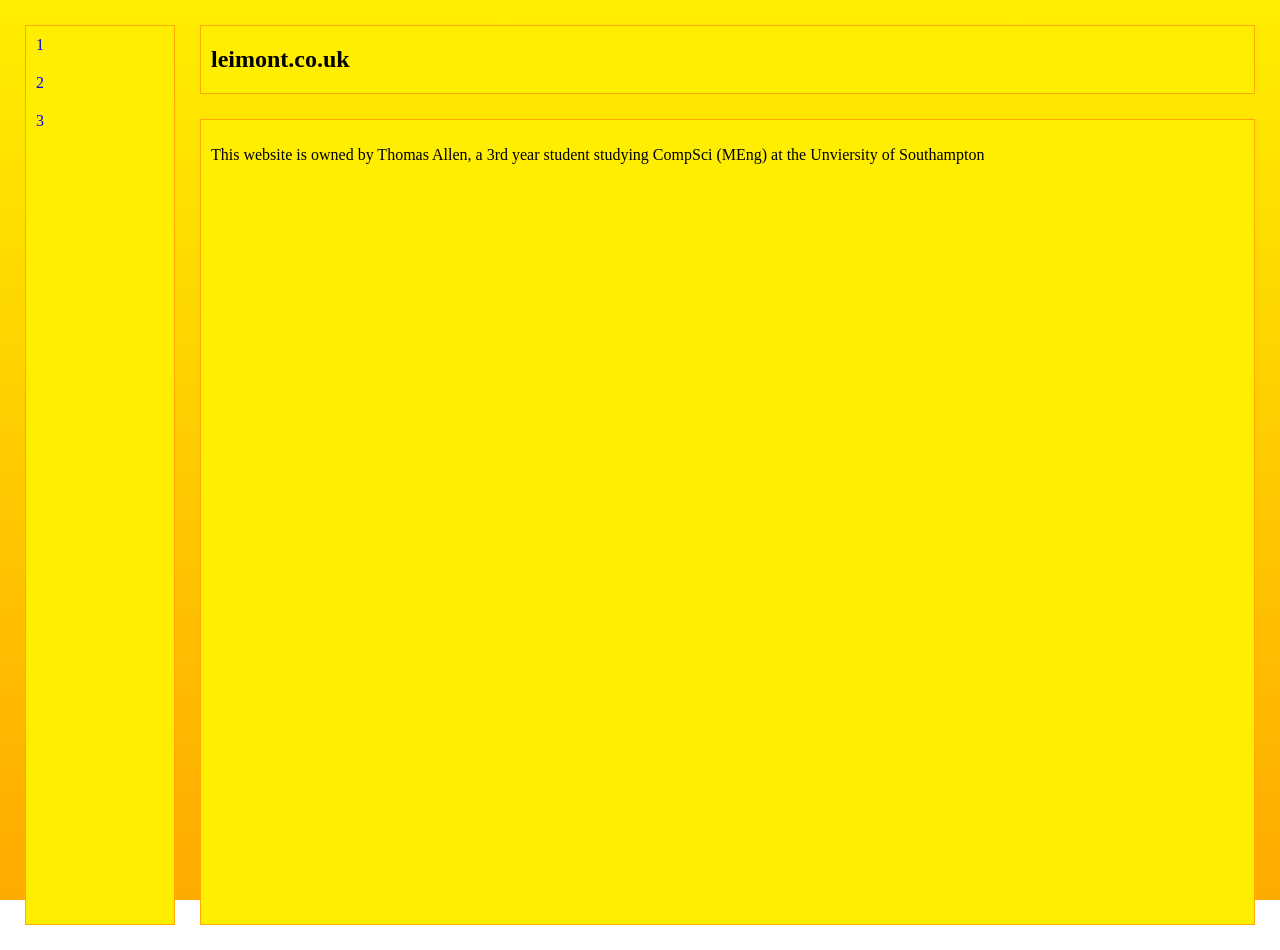
==== index.html @ 244ae85e "style fixes for large window size" ====
<!doctype html>

<html lang="en">
  <head>
    <link rel="stylesheet" href="stylesheet.css" />
    <title>Thomas Allen</title>
  </head>
  <body>

    <div class="layout-container">
      <div class="sidenav">
        <a href="#">1</a>
        <a href="#">2</a>
        <a href="#">3</a>
      </div>

      <div class="title">
        <h2>leimont.co.uk</h2>
      </div>

      <div class="content">
        <p>This website is owned by Thomas Allen, a 3rd year student studying CompSci (MEng) at the Unviersity of Southampton</p>
      </div>
    </div>

  </body>
</html>
---- stylesheet.css ----
:root{
    --margin:min(15vw,25px);
    --padding:min(2vw,10px);
    --yellow:#ffee00;
    --orange:#ffaa00;
}
body, html{
    background-image: linear-gradient(to bottom, var(--yellow), var(--orange));
    background-attachment: fixed;
    margin: 0;
    padding: 0;
    min-height: 100vh;
    box-sizing: border-box;
}
p {
    background-color: var(--yellow);
}
.layout-container {
    display: grid;
    grid-template-columns: min(15vw, 150px) 1fr;
    grid-template-rows: auto 1fr;
    grid-template-areas: 
        "sidenav title"
        "sidenav content";
    gap: var(--margin);
    padding: var(--margin);
    height: 100vh;
}
.sidenav {
  grid-area: sidenav;
  background-color: var(--yellow);
  border: 1px solid var(--orange);
  overflow-x: hidden;
  overflow-y: auto;
}
.sidenav a {
  padding: var(--padding);
  display: block;
  text-decoration: none;
}
.sidenav a:hover {
  background-color: var(--orange);
  color: black;
}
.title {
    grid-area: title;
    background-color: var(--yellow);
    border: 1px solid var(--orange);
    padding: 0 var(--padding);
    display: flex;
    align-items: center;
}
.content {
    grid-area: content;
    background-color: var(--yellow);
    border: 1px solid var(--orange);
    padding: var(--padding);
    overflow-y: auto;
}
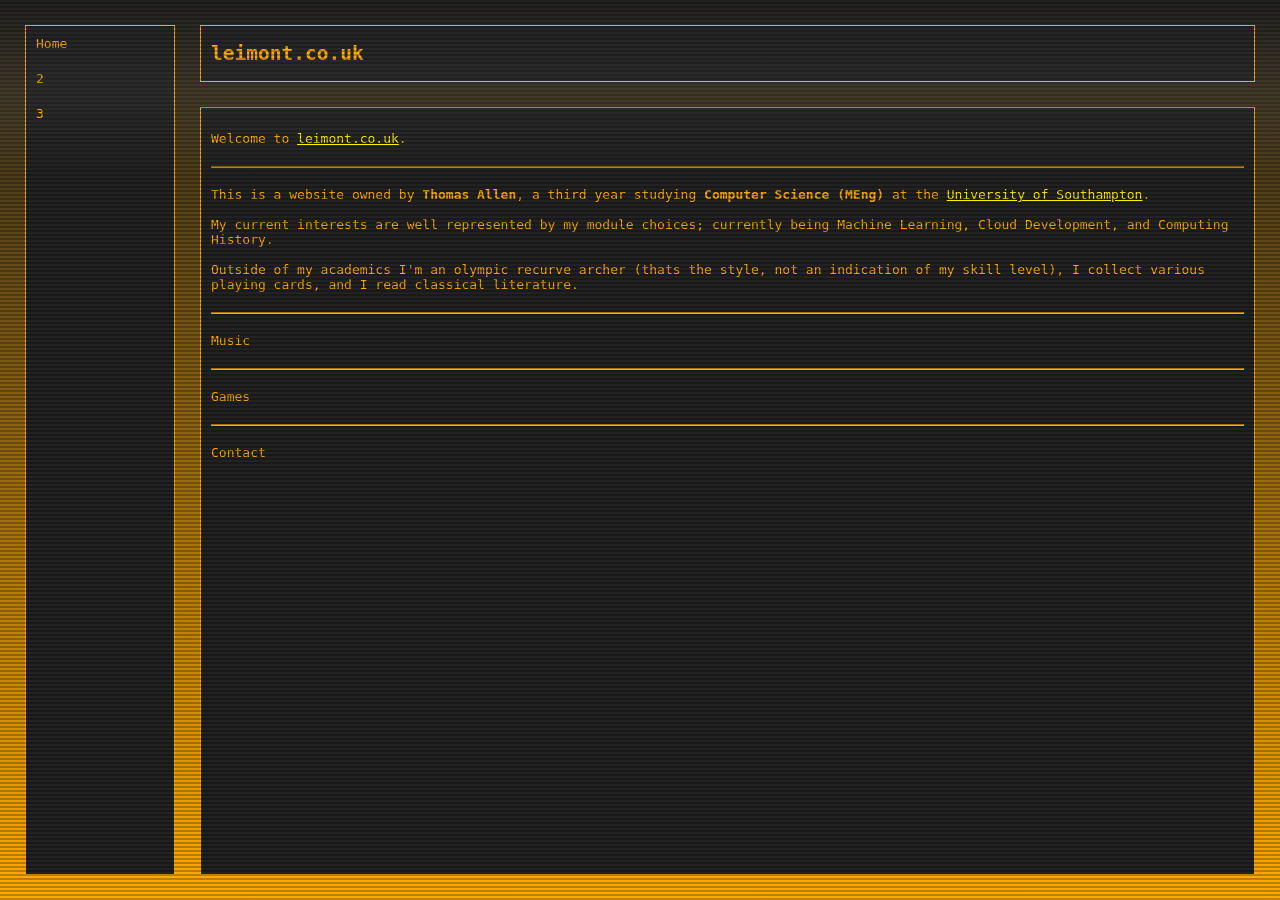
==== commit 4dd421dc: "Began content creation" ====
--- a/index.html
+++ b/index.html
@@ -1,27 +1,50 @@
 <!doctype html>
-
 <html lang="en">
   <head>
-    <link rel="stylesheet" href="stylesheet.css" />
+    <link rel="stylesheet" href="/styles/primary.css" />
     <title>Thomas Allen</title>
   </head>
   <body>
 
-    <div class="layout-container">
-      <div class="sidenav">
-        <a href="#">1</a>
-        <a href="#">2</a>
-        <a href="#">3</a>
-      </div>
+    <div id="layout"></div>
 
-      <div class="title">
-        <h2>leimont.co.uk</h2>
-      </div>
+    <template id="title">
+      <h2>leimont.co.uk</h2>
+    </template>
 
-      <div class="content">
-        <p>This website is owned by Thomas Allen, a 3rd year student studying CompSci (MEng) at the Unviersity of Southampton</p>
-      </div>
-    </div>
+    <template id="content">
+      <p>
+        Welcome to <a class="link" href="https://www.leimont.co.uk">leimont.co.uk</a>.
+      </p>
+      <hr>
+      <p>
+        This is a website owned by <strong>Thomas Allen</strong>, a third year studying <strong>Computer Science (MEng)</strong>
+        at the <a class="link" href="https://www.southampton.ac.uk/">University of Southampton</a>.
+        <br><br>
+        My current interests are well represented by my module choices; currently being Machine Learning,
+        Cloud Development, and Computing History.
+        <br><br>
+        Outside of my academics I'm an olympic recurve archer (thats the style, not an indication of my skill level),
+        I collect various playing cards, and I read classical literature.
+      </p>
+      <hr>
+      <p>Music</p>
+      <hr>
+      <p>Games</p>
+      <hr>
+      <p>Contact</p>
+    </template>
 
+    <script>
+      fetch('/layout.html')
+        .then(res => res.text())
+        .then(html => {
+          document.getElementById('layout').innerHTML = html;
+          const pageContent = document.getElementById('content').content;
+          document.getElementById('page-content').appendChild(pageContent.cloneNode(true));
+          const pageTitle = document.getElementById('title').content;
+          document.getElementById('page-title').appendChild(pageTitle.cloneNode(true));
+        });
+    </script>
   </body>
-</html>
+</html>
--- a/styles/primary.css
+++ b/styles/primary.css
@@ -0,0 +1,129 @@
+:root{
+    --margin:min(15vw,25px);
+    --padding:min(2vw,10px);
+    --yellow:#ffee00;
+    --yellow2: #ffff00;
+    --gray: #222222;
+    --orange:#ffaa00;
+}
+body, html{
+    background-image: linear-gradient(to bottom, var(--gray), var(--orange));
+    background-attachment: fixed;
+    margin: 0;
+    padding: 0;
+    min-height: 100vh;
+    box-sizing: border-box;
+}
+hr {
+    border-color: var(--orange);
+}
+.layout-container {
+    display: grid;
+    grid-template-columns: min(15vw, 150px) 1fr;
+    grid-template-rows: auto 1fr;
+    grid-template-areas: 
+        "sidenav title"
+        "sidenav content";
+    gap: var(--margin);
+    padding: var(--margin);
+    height: 100vh;
+    box-sizing: border-box;
+}
+.sidenav {
+  grid-area: sidenav;
+  background-color: var(--gray);
+  border: 1px solid var(--orange);
+  overflow-x: hidden;
+  overflow-y: auto;
+  display: flex;
+  flex-direction: column;
+}
+.sidenav a {
+  padding: var(--padding);
+  display: block;
+  text-decoration: none;
+  color: var(--orange)
+}
+.sidenav a:hover {
+  background-color: var(--orange);
+  color: var(--gray);
+}
+.title {
+    grid-area: title;
+    background-color: var(--gray);
+    border: 1px solid var(--orange);
+    padding: 0 var(--padding);
+    display: flex;
+    align-items: center;
+}
+.content {
+    grid-area: content;
+    background-color: var(--gray);
+    border: 1px solid var(--orange);
+    padding: var(--padding);
+    overflow-y: auto;
+}
+.vhs-container {
+    position: relative;
+    overflow: hidden;
+    font-family: monospace;
+}
+.vhs-overlay{
+    position: fixed;
+    top: 0;
+    left: 0;
+    width: 100vw;
+    height: 100vh;
+    pointer-events: none;
+    z-index: 999;
+    background: linear-gradient(
+        rgba(18,16,16,0) 50%,
+        rgba(0,0,0,0.25) 50%
+    );
+    background-size: 100% 4px;
+    animation: flicker 2.5s infinite;
+}
+.vhs-overlay::before{
+    content: " ";
+    display: block;
+    position: absolute;
+    top: 0;
+    left: 0;
+    bottom: 0;
+    right: 0;
+    background: linear-gradient(
+        rgba(18,16,16,0) 0%,
+        rgba(255,255,255,0.08) 50%,
+        rgba(18,16,16,0) 100%
+    );
+    opacity: 0.6;
+    height: 20%;
+    animation: vhs-tracking 8s linear infinite;
+}
+.vhs-container h1,
+.vhs-container h2,
+.vhs-container h3,
+.vhs-container p,
+.vhs-container li,
+.vhs-container span
+{
+    color: var(--orange);
+    position:relative;
+    display: inline-block;
+}
+.link
+{
+    color: var(--yellow);
+    position:relative;
+    display: inline-block;
+}
+
+@keyframes flicker {
+    0% {opacity: 0.97;}
+    50% {opacity: 1;}
+    100% {opacity: 0.98;}
+}
+@keyframes vhs-tracking {
+    0% {transform: translateY(-100%);}
+    100% {transform: translateY(500%) ;}
+}
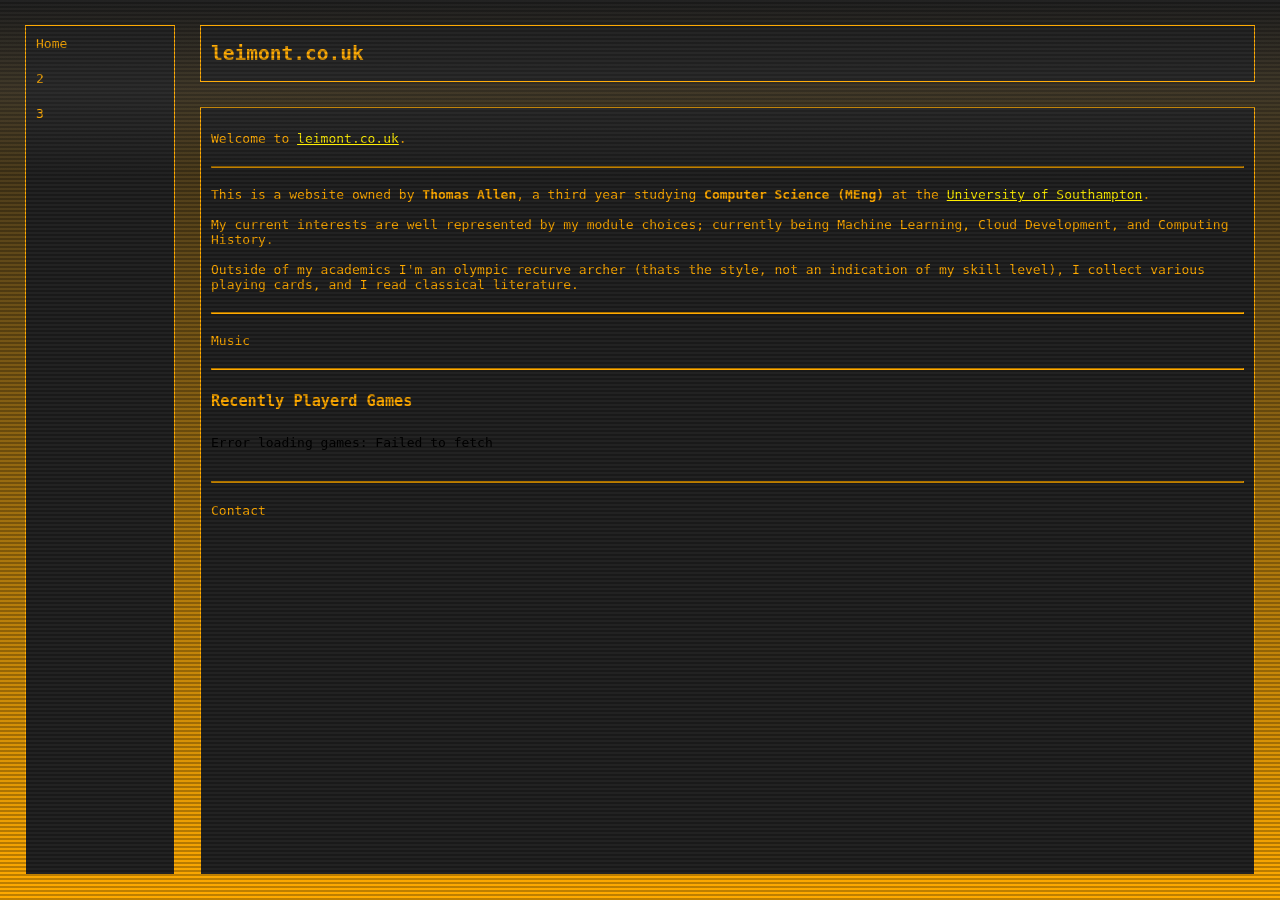
==== commit 653cccb1: "added steam api integration" ====
--- a/index.html
+++ b/index.html
@@ -29,9 +29,18 @@
       </p>
       <hr>
       <p>Music</p>
+      
       <hr>
-      <p>Games</p>
+
+      <h3>Recently Playerd Games</h3>
+      <br>
+
+      <div id="games-container" class="games-row"><p>Loading games...</p></div>
+      <script src="/js/steam-integration.js"></script>
+      <br>
+
       <hr>
+
       <p>Contact</p>
     </template>
 
--- a/styles/primary.css
+++ b/styles/primary.css
@@ -105,7 +105,8 @@
 .vhs-container h3,
 .vhs-container p,
 .vhs-container li,
-.vhs-container span
+.vhs-container span,
+.vhs-container pre
 {
     color: var(--orange);
     position:relative;
@@ -118,6 +119,94 @@
     display: inline-block;
 }
 
+.games-row {
+  display: flex;
+  flex-direction: row;
+  gap: var(--margin);
+  overflow-x: auto;
+  padding: var(--padding) 0;
+  scrollbar-width: thin;
+  scrollbar-color: var(--orange) var(--gray);
+}
+
+.games-row::-webkit-scrollbar {
+  height: 6px;
+}
+.games-row::-webkit-scrollbar-track {
+  background: var(--gray);
+}
+.games-row::-webkit-scrollbar-thumb {
+  background: var(--orange);
+}
+.game-card {
+  display: flex;
+  flex-direction: column;
+  align-items: center;
+  width: 184px;
+  background-color: var(--gray);
+  border: 1px solid var(--orange);
+  padding: var(--padding);
+  text-align: center;
+  flex-shrink: 0;
+  box-sizing: border-box;
+  text-decoration: none;
+  cursor: pointer;
+  transition: transform 0.15s ease, border-color 0.15s ease, box-shadow 0.15s ease;
+}
+.game-card .game-title {
+  margin-top: calc(var(--padding) * 0.8);
+  margin-bottom: 4px;
+  font-family: monospace;
+  font-size: 13px;
+  font-weight: bold;
+  color: var(--orange);
+  word-wrap: break-word;
+  width: 100%;
+}
+.game-card .game-playtime {
+  font-family: monospace;
+  font-size: 11px;
+  color: var(--yellow);
+  display: block;
+}
+.game-card .game-playtime-total {
+  font-family: monospace;
+  font-size: 10px;
+  color: var(--orange);
+  opacity: 0.8;
+  display: block;
+  margin-top: 2px;
+}
+.game-card:hover .game-title,
+.game-card:hover .game-playtime-total {
+  color: var(--yellow2);
+}
+.game-card:hover {
+  border-color: var(--yellow);
+  transform: translateY(-2px);
+  box-shadow: 0 0 8px rgba(255, 238, 0, 0.3);
+}
+.game-card img {
+  width: 100%;
+  height: 86px;
+  object-fit: cover;
+  border: 1px solid var(--orange);
+  box-sizing: border-box;
+}
+.game-card p {
+  margin-top: calc(var(--padding) * 0.8);
+  margin-bottom: 0;
+  font-family: monospace;
+  font-size: 13px;
+  font-weight: bold;
+  color: var(--orange);
+  word-wrap: break-word;
+  width: 100%;
+}
+.game-card:hover p {
+  color: var(--yellow);
+}
+
 @keyframes flicker {
     0% {opacity: 0.97;}
     50% {opacity: 1;}
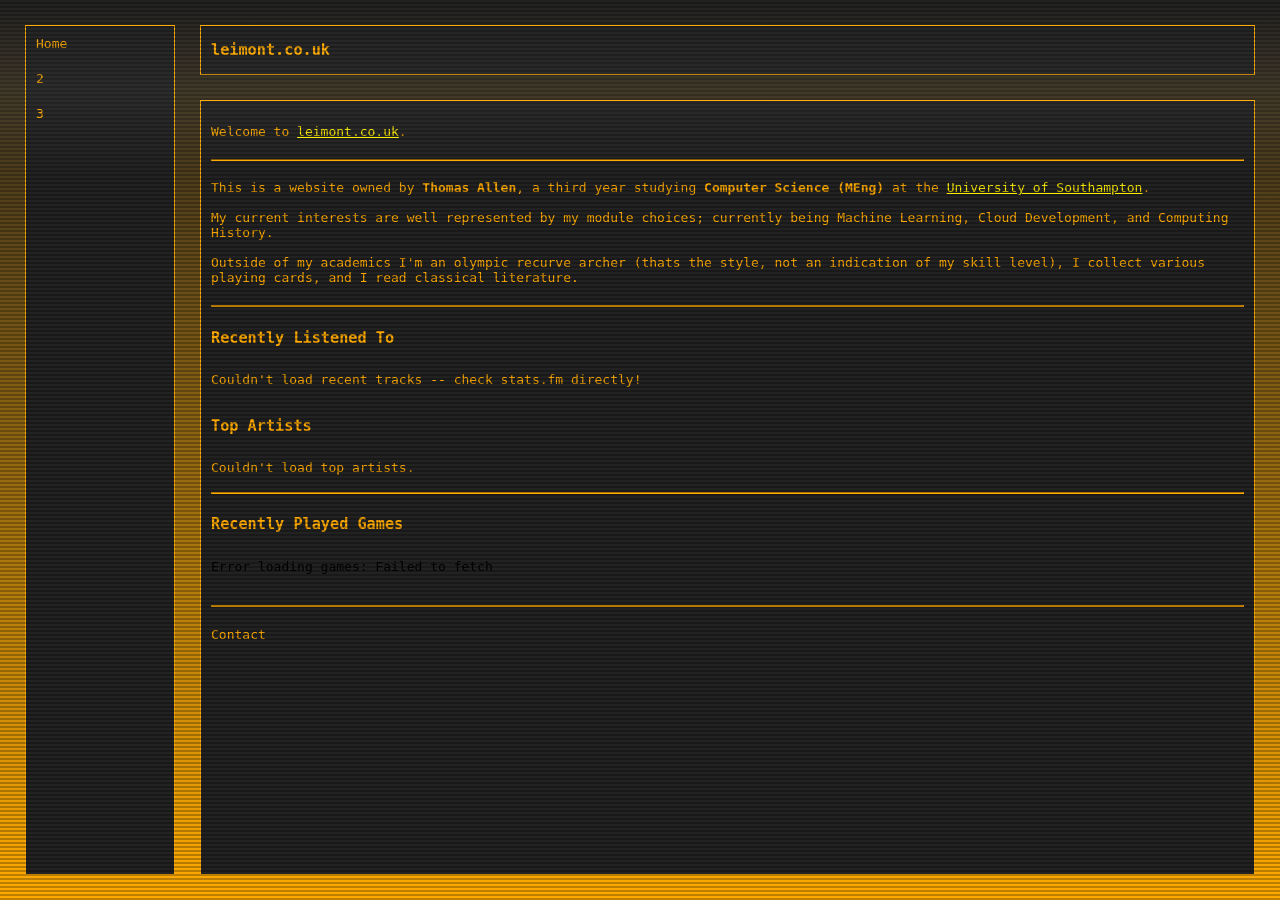
==== commit ddd89e5a: "added stats.fm integration and fixed typos" ====
--- a/index.html
+++ b/index.html
@@ -9,7 +9,7 @@
     <div id="layout"></div>
 
     <template id="title">
-      <h2>leimont.co.uk</h2>
+      <h3>leimont.co.uk</h3>
     </template>
 
     <template id="content">
@@ -28,15 +28,22 @@
         I collect various playing cards, and I read classical literature.
       </p>
       <hr>
-      <p>Music</p>
-      
+
+      <section id="recent-songs" class="recent-songs-section active">
+        <div class="section-content">
+          <h3>Recently Listened To</h3>
+          <ul id="song-list" class="song-list"></ul>
+          <h3>Top Artists</h3>
+          <div id="artist-row" class="artist-row"></div>
+        </div>
+      </section>
+    
       <hr>
 
-      <h3>Recently Playerd Games</h3>
+      <h3>Recently Played Games</h3>
       <br>
 
       <div id="games-container" class="games-row"><p>Loading games...</p></div>
-      <script src="/js/steam-integration.js"></script>
       <br>
 
       <hr>
@@ -49,10 +56,21 @@
         .then(res => res.text())
         .then(html => {
           document.getElementById('layout').innerHTML = html;
+          
           const pageContent = document.getElementById('content').content;
           document.getElementById('page-content').appendChild(pageContent.cloneNode(true));
+          
           const pageTitle = document.getElementById('title').content;
           document.getElementById('page-title').appendChild(pageTitle.cloneNode(true));
+
+          // Run scripts synchronously after DOM node insertion
+          const steamScript = document.createElement('script');
+          steamScript.src = '/js/steam-integration.js';
+          document.body.appendChild(steamScript);
+
+          const musicScript = document.createElement('script');
+          musicScript.src = '/js/stats-fm.js'; // Ensure path matches your filename
+          document.body.appendChild(musicScript);
         });
     </script>
   </body>
--- a/styles/primary.css
+++ b/styles/primary.css
@@ -62,6 +62,8 @@
     border: 1px solid var(--orange);
     padding: var(--padding);
     overflow-y: auto;
+    scrollbar-width: thin;
+    scrollbar-color: var(--orange) var(--gray);
 }
 .vhs-container {
     position: relative;
@@ -207,6 +209,167 @@
   color: var(--yellow);
 }
 
+.song-list {
+    list-style: none;
+    padding: var(--padding) 0;
+    margin: 0 0 var(--margin) 0;
+    display: flex;
+    flex-direction: row;
+    gap: var(--margin);
+    overflow-x: auto;
+    scrollbar-width: thin;
+    scrollbar-color: var(--orange) var(--gray);
+    margin-bottom: calc(var(--padding) * 0.5);
+}
+.song-list::-webkit-scrollbar {
+    height: 6px;
+}
+.song-list::-webkit-scrollbar-track {
+    background: var(--gray);
+}
+.song-list::-webkit-scrollbar-thumb {
+    background: var(--orange);
+}
+.song-card {
+    flex-shrink: 0;
+}
+.song-card-inner {
+  display: flex;
+  flex-direction: column;
+  align-items: center;
+  width: 150px;
+  background-color: var(--gray);
+  border: 1px solid var(--orange);
+  padding: calc(var(--padding) * 0.6);
+  text-align: center;
+  box-sizing: border-box;
+  text-decoration: none;
+  transition: transform 0.15s ease, border-color 0.15s ease, box-shadow 0.15s ease;
+}
+.song-card-inner:hover {
+    border-color: var(--yellow);
+    transform: translateY(-2px);
+    box-shadow: 0 0 8px rgba(255, 238, 0, 0.3);
+}
+.song-art {
+  width: 100%;
+  height: 80px;
+  object-fit: cover;
+  border: 1px solid var(--orange);
+  box-sizing: border-box;
+}
+.song-card-inner:hover .song-art {
+    border-color: var(--yellow);
+}
+.song-info {
+  display: flex;
+  flex-direction: column;
+  width: 100%;
+  margin-top: 6px;
+  gap: 2px;
+}
+.song-title {
+  font-family: monospace;
+  font-size: 11px;
+  font-weight: bold;
+  color: var(--orange);
+  white-space: nowrap;
+  overflow: hidden;
+  text-overflow: ellipsis;
+  width: 100%;
+}
+.song-artist {
+  font-family: monospace;
+  font-size: 10px;
+  color: var(--yellow);
+  white-space: nowrap;
+  overflow: hidden;
+  text-overflow: ellipsis;
+  width: 100%;
+}
+.song-time {
+    font-family: monospace;
+    font-size: 10px;
+    color: var(--orange);
+    opacity: 0.8;
+    margin-top: 4px;
+    margin-left: 0;
+    padding-left: 0;
+}
+.song-card-inner:hover .song-title {
+    color: var(--yellow2);
+}
+.artist-row {
+  display: flex;
+  flex-direction: row;
+  gap: var(--margin);
+  overflow-x: auto;
+  padding: var(--padding) 0;
+  scrollbar-width: thin;
+  scrollbar-color: var(--orange) var(--gray);
+}
+.artist-row::-webkit-scrollbar {
+  height: 6px;
+}
+.artist-row::-webkit-scrollbar-track {
+  background: var(--gray);
+}
+.artist-row::-webkit-scrollbar-thumb {
+  background: var(--orange);
+}
+.artist-card {
+  position: relative;
+  display: flex;
+  flex-direction: column;
+  align-items: center;
+  width: 140px;
+  background-color: var(--gray);
+  border: 1px solid var(--orange);
+  padding: var(--padding);
+  text-align: center;
+  flex-shrink: 0;
+  box-sizing: border-box;
+  text-decoration: none;
+  cursor: pointer;
+  transition: transform 0.15s ease, border-color 0.15s ease, box-shadow 0.15s ease;
+}
+.artist-card:hover {
+  border-color: var(--yellow);
+  transform: translateY(-2px);
+  box-shadow: 0 0 8px rgba(255, 238, 0, 0.3);
+}
+.artist-art {
+  width: 90px;
+  height: 90px;
+  object-fit: cover;
+  border-radius: 50%;
+  border: 1px solid var(--orange);
+  box-sizing: border-box;
+  transition: border-color 0.15s ease;
+}
+.artist-card:hover .artist-art {
+  border-color: var(--yellow);
+}
+.artist-name {
+  margin-top: calc(var(--padding) * 0.8);
+  font-family: monospace;
+  font-size: 12px;
+  font-weight: bold;
+  color: var(--orange);
+  white-space: nowrap;
+  overflow: hidden;
+  text-overflow: ellipsis;
+  width: 100%;
+  transition: color 0.15s ease;
+}
+.artist-card:hover .artist-name {
+  color: var(--yellow2);
+}
+.artist-card:hover .artist-rank {
+  border-color: var(--yellow);
+  color: var(--yellow2);
+}
+
 @keyframes flicker {
     0% {opacity: 0.97;}
     50% {opacity: 1;}
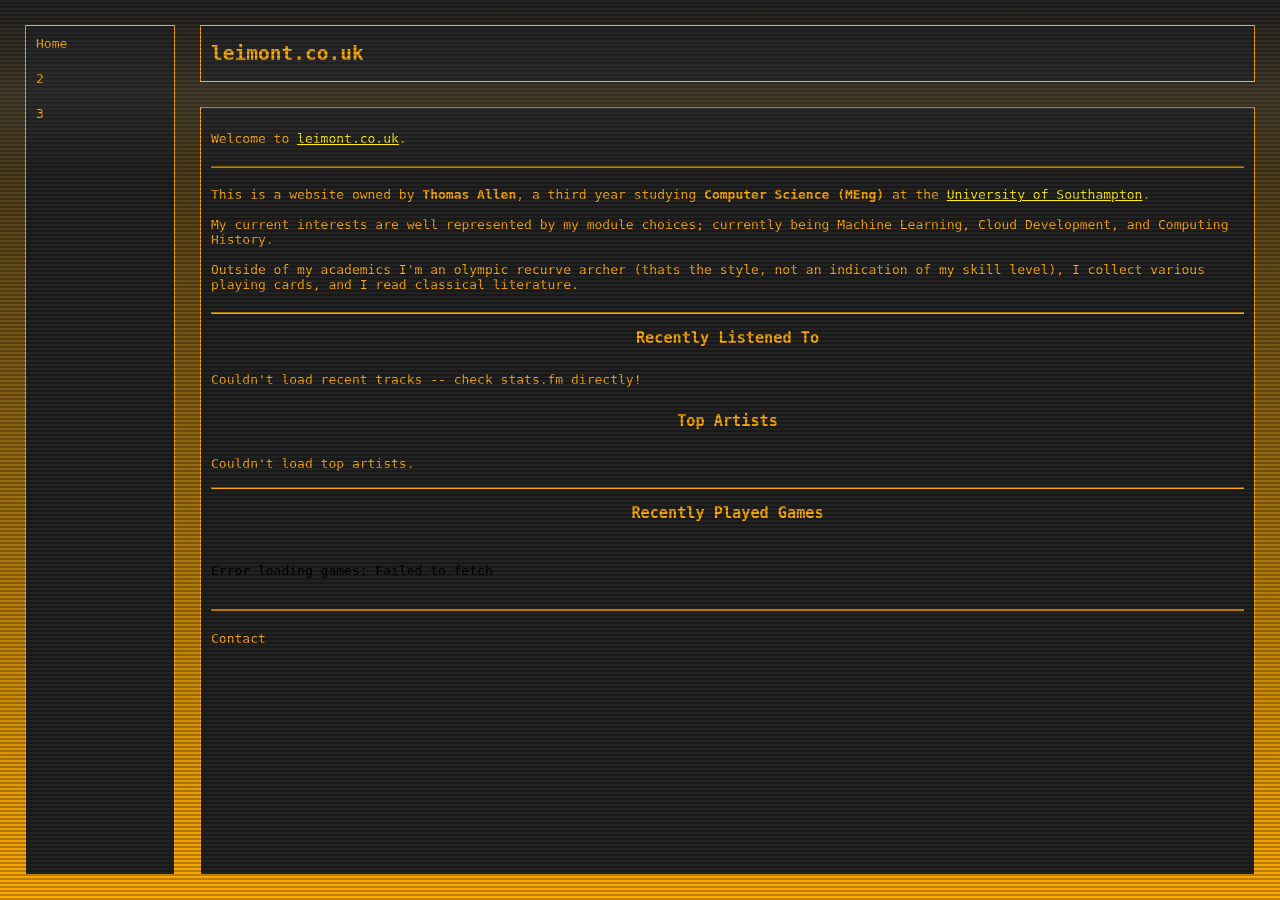
==== commit a9514628: "css changes" ====
--- a/index.html
+++ b/index.html
@@ -9,7 +9,7 @@
     <div id="layout"></div>
 
     <template id="title">
-      <h3>leimont.co.uk</h3>
+      <h2>leimont.co.uk</h2>
     </template>
 
     <template id="content">
--- a/styles/primary.css
+++ b/styles/primary.css
@@ -103,9 +103,16 @@
     animation: vhs-tracking 8s linear infinite;
 }
 .vhs-container h1,
+.vhs-container h3
+{
+    text-align: center;
+    color: var(--orange);
+    position: relative;
+    display: block;
+    width: 100%;
+}
+.vhs-container p,
 .vhs-container h2,
-.vhs-container h3,
-.vhs-container p,
 .vhs-container li,
 .vhs-container span,
 .vhs-container pre
@@ -371,9 +378,27 @@
 }
 
 @keyframes flicker {
-    0% {opacity: 0.97;}
-    50% {opacity: 1;}
-    100% {opacity: 0.98;}
+  0% {opacity: 0.27861;}
+  5% {opacity: 0.34769;}
+  10% {opacity: 0.23604;}
+  15% {opacity: 0.90626;}
+  20% {opacity: 0.18128;}
+  25% {opacity: 0.83891;}
+  30% {opacity: 0.65583;}
+  35% {opacity: 0.67807;}
+  40% {opacity: 0.26559;}
+  45% {opacity: 0.84693;}
+  50% {opacity: 0.96019;}
+  55% {opacity: 0.08594;}
+  60% {opacity: 0.20313;}
+  65% {opacity: 0.71988;}
+  70% {opacity: 0.53455;}
+  75% {opacity: 0.37288;}
+  80% {opacity: 0.71428;}
+  85% {opacity: 0.70419;}
+  90% {opacity: 0.7003;}
+  95% {opacity: 0.36108;}
+  100% {opacity: 0.24387;}
 }
 @keyframes vhs-tracking {
     0% {transform: translateY(-100%);}
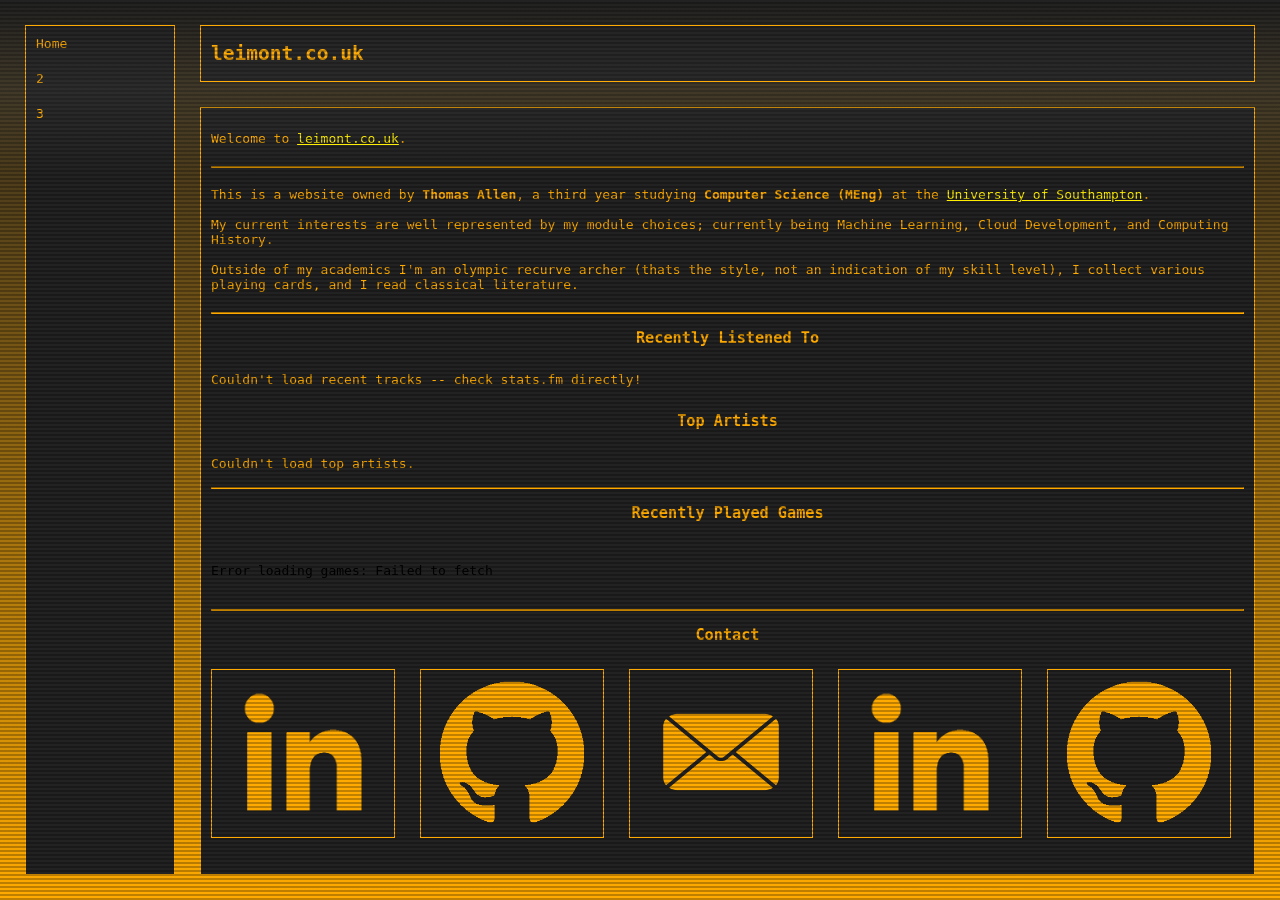
==== commit 66fc0e9a: "added contact me section" ====
--- a/index.html
+++ b/index.html
@@ -48,7 +48,30 @@
 
       <hr>
 
-      <p>Contact</p>
+      <h3>Contact</h3>
+      
+      <div class="contact-me">
+        <div class="contact-track">
+          <div class="contact-group">
+            <li class="contact-card"><a href="https://www.linkedin.com/in/thomas-allen-14a9122a1/"><img src="/images/linkedin.png" width="144px"></a></li>
+            <li class="contact-card"><a href="https://github.com/thombas2303"><img src="/images/github.png" width="144px"></a></li>
+            <li class="contact-card"><a href="mailto:thomasallen@leimont.co.uk"><img src="/images/email.png" width="144px"></a></li>
+          </div>
+    
+          <div class="contact-group" aria-hidden="true">
+            <li class="contact-card"><a href="https://www.linkedin.com/in/thomas-allen-14a9122a1/"><img src="/images/linkedin.png" width="144px"></a></li>
+            <li class="contact-card"><a href="https://github.com/thombas2303"><img src="/images/github.png" width="144px"></a></li>
+            <li class="contact-card"><a href="mailto:thomasallen@leimont.co.uk"><img src="/images/email.png" width="144px"></a></li>
+          </div>
+
+          <div class="contact-group" aria-hidden="true">
+            <li class="contact-card"><a href="https://www.linkedin.com/in/thomas-allen-14a9122a1/"><img src="/images/linkedin.png" width="144px"></a></li>
+            <li class="contact-card"><a href="https://github.com/thombas2303"><img src="/images/github.png" width="144px"></a></li>
+            <li class="contact-card"><a href="mailto:thomasallen@leimont.co.uk"><img src="/images/email.png" width="144px"></a></li>
+          </div>
+        </div>
+      </div>
+
     </template>
 
     <script>
--- a/styles/primary.css
+++ b/styles/primary.css
@@ -375,6 +375,53 @@
 .artist-card:hover .artist-rank {
   border-color: var(--yellow);
   color: var(--yellow2);
+}
+
+.contact-card {
+  display: flex;
+  flex-direction: column;
+  align-items: center;
+  width: 184px;
+  background-color: var(--gray);
+  border: 1px solid var(--orange);
+  padding: var(--padding);
+  text-align: center;
+  flex-shrink: 0;
+  box-sizing: border-box;
+  text-decoration: none;
+  cursor: pointer;
+  transition: transform 0.15s ease, border-color 0.15s ease, box-shadow 0.15s ease;
+}
+.contact-card:hover {
+  border-color: var(--yellow);
+  transform: translateY(-2px);
+  box-shadow: 0 0 8px rgba(255, 238, 0, 0.3);
+}
+.contact-me {
+  overflow: hidden;
+  width: 100%;
+  padding: var(--padding) 0;
+}
+.contact-track {
+  display: flex;
+  width: max-content;
+  animation: infinite-scroll 8s linear infinite;
+}
+.contact-group {
+  display: flex;
+  gap: var(--margin);
+  padding-right: var(--margin); 
+}
+.contact-track:hover {
+  animation-play-state: paused;
+}
+@keyframes infinite-scroll {
+  0% {
+    transform: translateX(0);
+  }
+  100% {
+    transform: translateX(-33.465%);
+  }
 }
 
 @keyframes flicker {
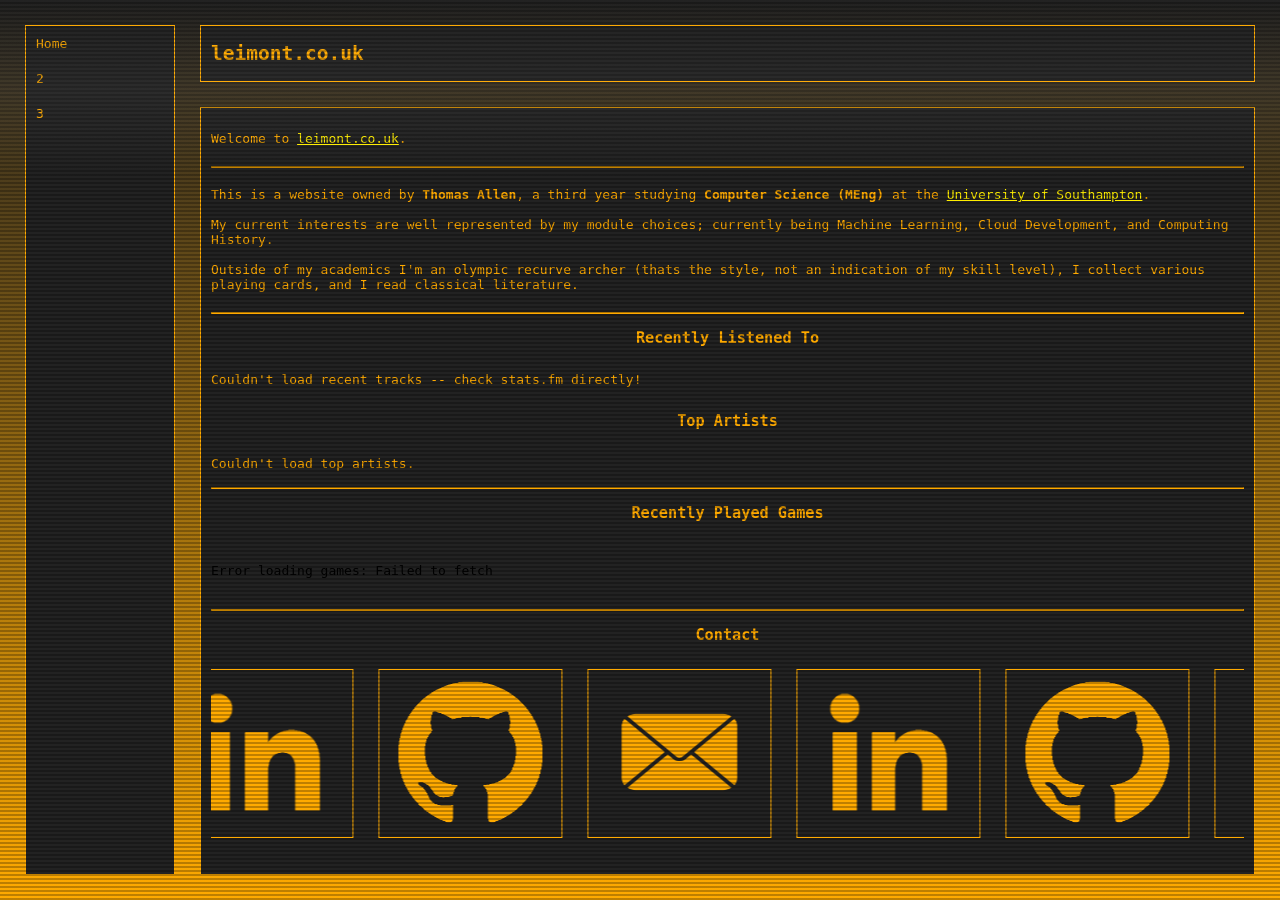
==== commit 81f3e4a9: "fixed scrolling to work on bigger windows" ====
--- a/index.html
+++ b/index.html
@@ -50,21 +50,9 @@
 
       <h3>Contact</h3>
       
-      <div class="contact-me">
-        <div class="contact-track">
+      <div class="contact-me" id="contact-container">
+        <div class="contact-track" id="contact-track">
           <div class="contact-group">
-            <li class="contact-card"><a href="https://www.linkedin.com/in/thomas-allen-14a9122a1/"><img src="/images/linkedin.png" width="144px"></a></li>
-            <li class="contact-card"><a href="https://github.com/thombas2303"><img src="/images/github.png" width="144px"></a></li>
-            <li class="contact-card"><a href="mailto:thomasallen@leimont.co.uk"><img src="/images/email.png" width="144px"></a></li>
-          </div>
-    
-          <div class="contact-group" aria-hidden="true">
-            <li class="contact-card"><a href="https://www.linkedin.com/in/thomas-allen-14a9122a1/"><img src="/images/linkedin.png" width="144px"></a></li>
-            <li class="contact-card"><a href="https://github.com/thombas2303"><img src="/images/github.png" width="144px"></a></li>
-            <li class="contact-card"><a href="mailto:thomasallen@leimont.co.uk"><img src="/images/email.png" width="144px"></a></li>
-          </div>
-
-          <div class="contact-group" aria-hidden="true">
             <li class="contact-card"><a href="https://www.linkedin.com/in/thomas-allen-14a9122a1/"><img src="/images/linkedin.png" width="144px"></a></li>
             <li class="contact-card"><a href="https://github.com/thombas2303"><img src="/images/github.png" width="144px"></a></li>
             <li class="contact-card"><a href="mailto:thomasallen@leimont.co.uk"><img src="/images/email.png" width="144px"></a></li>
@@ -90,10 +78,12 @@
           const steamScript = document.createElement('script');
           steamScript.src = '/js/steam-integration.js';
           document.body.appendChild(steamScript);
-
           const musicScript = document.createElement('script');
           musicScript.src = '/js/stats-fm.js'; // Ensure path matches your filename
           document.body.appendChild(musicScript);
+          const scrollScript = document.createElement('script');
+          scrollScript.src = 'js/scroller.js';
+          document.body.appendChild(scrollScript);
         });
     </script>
   </body>
--- a/styles/primary.css
+++ b/styles/primary.css
@@ -405,23 +405,12 @@
 .contact-track {
   display: flex;
   width: max-content;
-  animation: infinite-scroll 8s linear infinite;
+  will-change: transform;
 }
 .contact-group {
   display: flex;
   gap: var(--margin);
-  padding-right: var(--margin); 
-}
-.contact-track:hover {
-  animation-play-state: paused;
-}
-@keyframes infinite-scroll {
-  0% {
-    transform: translateX(0);
-  }
-  100% {
-    transform: translateX(-33.465%);
-  }
+  padding-right: var(--margin);
 }
 
 @keyframes flicker {
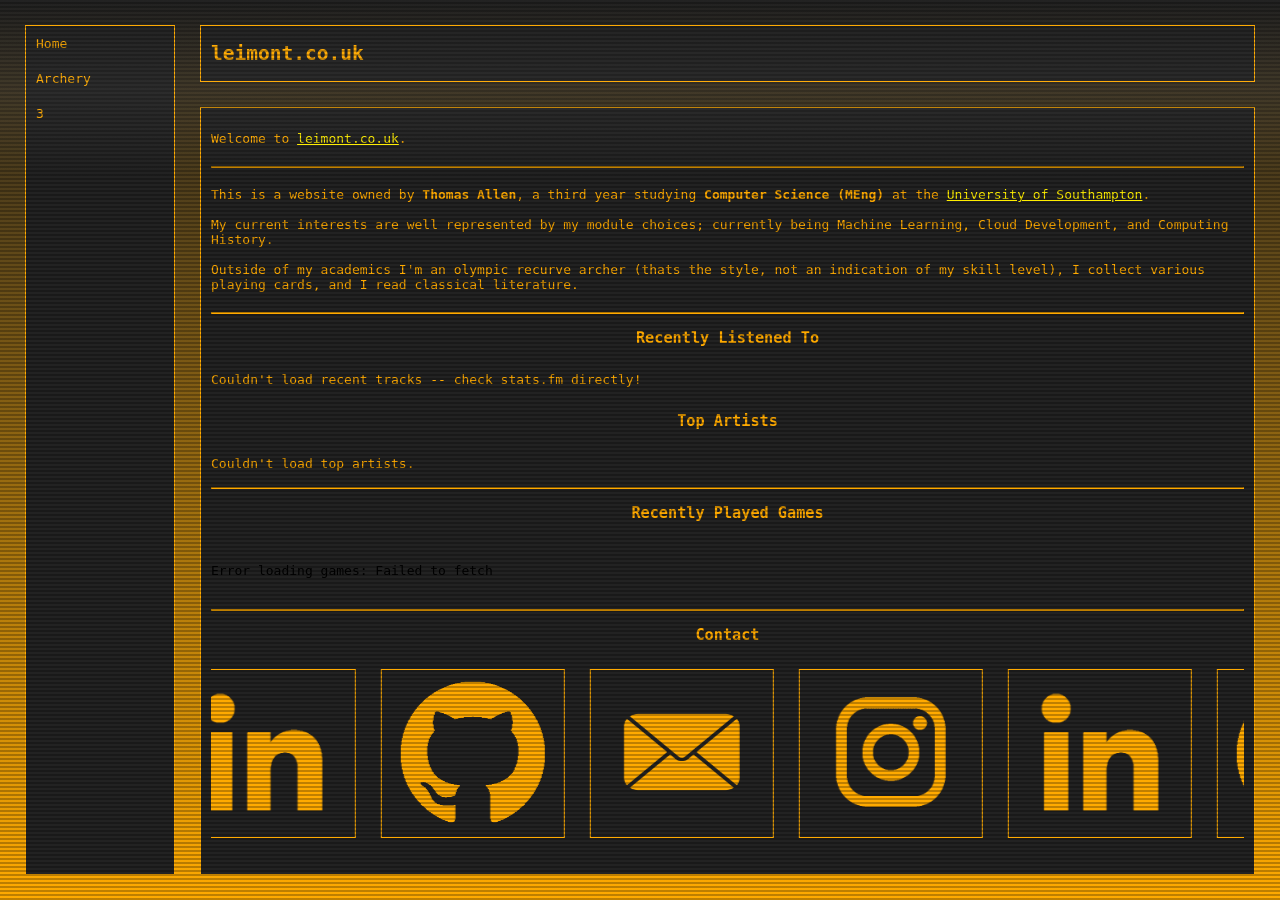
==== commit d6bffdc1: "instagram added" ====
--- a/index.html
+++ b/index.html
@@ -56,6 +56,7 @@
             <li class="contact-card"><a href="https://www.linkedin.com/in/thomas-allen-14a9122a1/"><img src="/images/linkedin.png" width="144px"></a></li>
             <li class="contact-card"><a href="https://github.com/thombas2303"><img src="/images/github.png" width="144px"></a></li>
             <li class="contact-card"><a href="mailto:thomasallen@leimont.co.uk"><img src="/images/email.png" width="144px"></a></li>
+            <li class="contact-card"><a href="https://www.instagram.com/ohnoits_tom/"><img src="/images/instagram.png" width="144px"></a></li>
           </div>
         </div>
       </div>
